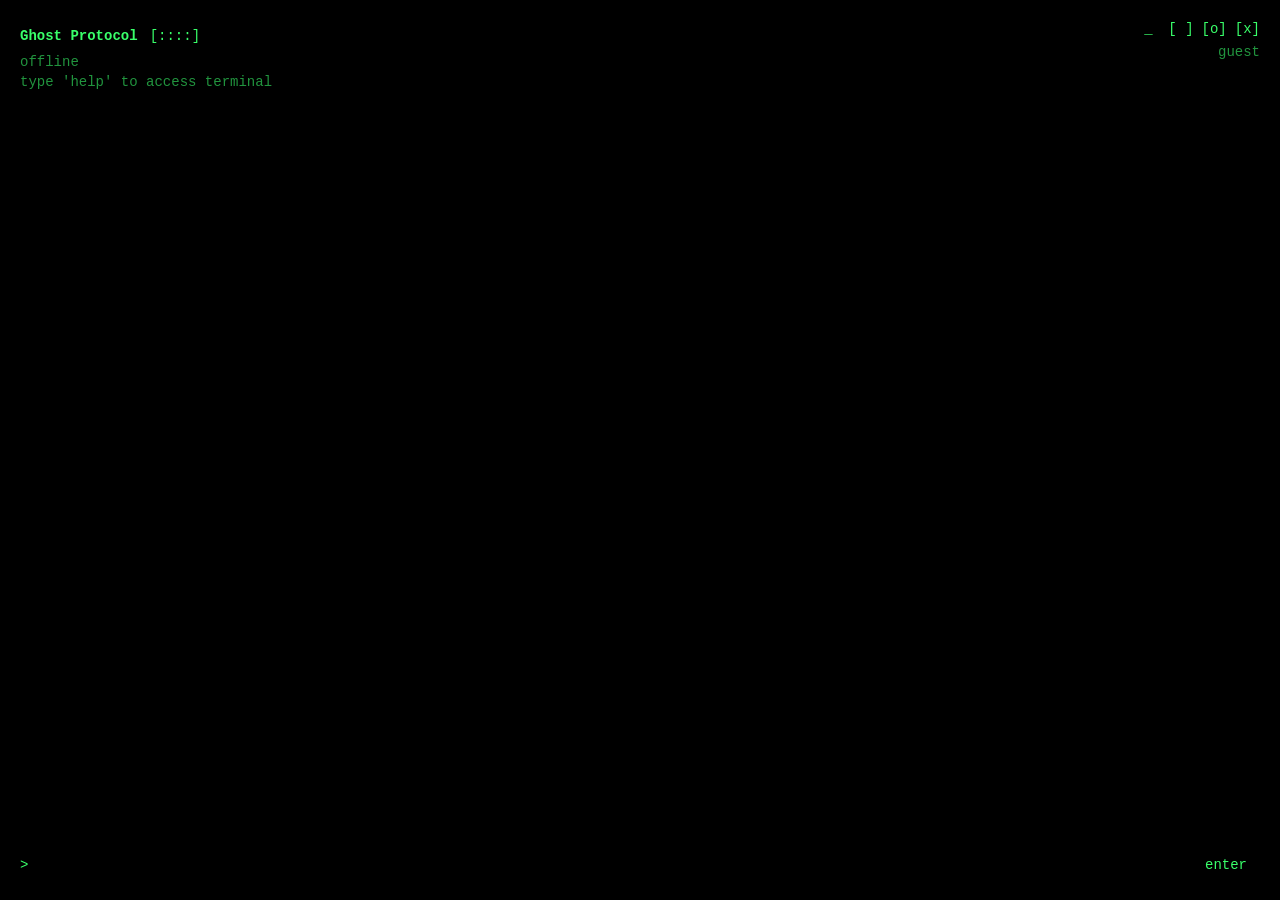
==== ghostprotocol/index.html @ d36bf0af "Redesign-GhostProtocol-full-keyboard" ====
<!doctype html>
<html lang="en">
<head>
  <meta charset="utf-8">
  <meta name="viewport" content="width=device-width,initial-scale=1">
  <title>GhostProtocol</title>
  <link rel="stylesheet" href="styles.css?v=predictive-inline1">
  <link rel="stylesheet" href="keyboard.css?v=keyboard-design1">
</head>
<body>
  <main class="terminal" aria-label="GhostProtocol terminal">
    <header class="terminal-header">
      <div>
        <div class="terminal-title">
          <strong id="appTitle">Ghost Protocol</strong>
          <button id="keyboardToggle" type="button" aria-label="Toggle keyboard" aria-controls="virtualKeyboard" aria-expanded="false" title="Toggle keyboard">[::::]</button>
        </div>
        <span id="connectionState">offline</span>
        <span id="terminalHint" class="terminal-hint">type 'help' to access terminal</span>
      </div>
      <div class="terminal-session">
        <div class="terminal-window-controls" aria-label="Terminal window controls">
          <button id="windowMinimize" type="button" aria-label="Command mode" title="Command mode">_</button>
          <button id="windowRestore" type="button" aria-label="Windowed">[ ]</button>
          <button id="windowFullscreen" type="button" aria-label="Full immersion">[o]</button>
          <button id="windowClose" type="button" aria-label="Close tab" title="Close tab (when permitted by the browser)">[x]</button>
        </div>
        <span id="sessionState">guest</span>
      </div>
    </header>
    <section id="virtualKeyboard" class="virtual-keyboard" aria-label="Virtual keyboard" hidden></section>
    <section class="terminal-screen" id="screen" aria-live="polite"></section>
    <form class="terminal-input" id="commandForm">
      <div id="predictiveBar" class="predictive-bar" aria-label="Predictive commands" hidden></div>
      <label for="commandInput">&gt;</label>
      <input id="commandInput" autocomplete="off" autocapitalize="none" spellcheck="false" autofocus>
      <button type="submit">enter</button>
    </form>
  </main>
  <input id="fileInput" type="file" hidden>
  <input id="cameraInput" type="file" accept="image/*" capture="environment" hidden>
  <script src="modules/core.js?v=lobby-board-flow1"></script>
  <script src="modules/keyboard.js?v=keyboard-design1"></script>
  <script src="modules/ui.js?v=keyboard-full1"></script>
  <script src="modules/control.js?v=structure1"></script>
  <script src="modules/auth.js?v=clear-lobby1"></script>
  <script src="modules/files.js?v=structure1"></script>
  <script src="modules/files/core.js?v=structure1"></script>
  <script src="modules/files/preview.js?v=thinking-gpu1"></script>
  <script src="modules/files/analysis.js?v=structure1"></script>
  <script src="modules/files/database.js?v=database-nav3"></script>
  <script src="modules/board.js?v=lobby-board-flow1"></script>
  <script src="modules/chat/options.js?v=status1"></script>
  <script src="modules/chat/voice-playback.js?v=voice-chunk-toggle1"></script>
  <script src="modules/chat.js?v=thinking-pulse1"></script>
  <script src="modules/lobby.js?v=lobby-board-flow1"></script>
  <script src="modules/profiles.js?v=structure1"></script>
  <script src="modules/profiles/core.js?v=structure1"></script>
  <script src="modules/profiles/connections.js?v=structure1"></script>
  <script src="modules/profiles/view.js?v=structure1"></script>
  <script src="modules/profiles/edit.js?v=structure1"></script>
  <script src="modules/mail.js?v=structure1"></script>
  <script src="modules/eva.js?v=thinking-gpu1"></script>
  <script src="modules/predictive.js?v=predictive-inline1"></script>
  <script src="modules/app.js?v=keyboard-full1"></script>
</body>
</html>
---- ghostprotocol/styles.css ----
:root {
  color-scheme: dark;
  --bg: #000;
  --green: #39ff6a;
  --green-dim: rgba(57, 255, 106, 0.58);
  --green-faint: rgba(57, 255, 106, 0.16);
}

* {
  box-sizing: border-box;
}

html,
body {
  width: 100%;
  height: 100%;
  margin: 0;
  overflow: hidden;
  background: var(--bg);
  color: var(--green);
  font: 14px/1.45 Consolas, "Courier New", monospace;
}

body {
  display: grid;
  place-items: stretch;
}

.terminal {
  display: grid;
  grid-template-rows: auto 1fr auto;
  height: 100dvh;
  min-height: 0;
  padding: 12px;
  background: #000;
}

.terminal-header,
.terminal-input {
  display: flex;
  align-items: center;
  flex-wrap: wrap;
  gap: 10px;
  padding: 8px;
  background: #000;
}

.terminal-header {
  flex-wrap: wrap;
  align-items: flex-start;
  z-index: 4;
  justify-content: space-between;
  background: #000;
}

.terminal-header strong,
.terminal-header span {
  display: block;
}

#sessionState {
  max-width: 48vw;
  overflow: hidden;
  text-align: right;
  text-overflow: ellipsis;
  white-space: nowrap;
}

.terminal-session {
  display: grid;
  justify-items: end;
  gap: 4px;
  min-width: 0;
}

.terminal-window-controls {
  display: flex;
  align-items: center;
  gap: 8px;
}

.terminal-window-controls button {
  min-width: 24px;
  min-height: 18px;
  padding: 0;
  border: 0;
  background: transparent;
  color: var(--green);
  font: inherit;
  line-height: 1;
  cursor: pointer;
}

.terminal-window-controls button:hover,
.terminal-window-controls button:focus {
  color: #b8ffc5;
  outline: 0;
  text-decoration: underline;
}

.terminal-window-controls button[aria-pressed="true"] {
  color: #000;
  background: var(--green);
}

body.terminal-command-mode #connectionState,
body.terminal-command-mode #terminalHint,
body.terminal-command-mode #sessionState,
body.terminal-command-mode .lobby-navigation,
body.terminal-command-mode .session-shortcuts {
  display: none !important;
}

body.terminal-command-mode .terminal-header {
  align-items: center;
  padding-block: 4px;
}

body.terminal-command-mode .terminal-session {
  gap: 0;
}

.terminal-header span,
.muted {
  color: var(--green-dim);
}

.terminal-hint {
  color: #166b2b;
}

.terminal-screen {
  min-height: 0;
  overflow-y: auto;
  scrollbar-color: var(--green) #000;
  scrollbar-width: thin;
  padding: 14px 4px;
  white-space: pre-wrap;
  overflow-wrap: anywhere;
}

.terminal-window-controls button:disabled {
  opacity: 0.4;
  cursor: not-allowed;
}

.terminal-screen::-webkit-scrollbar {
  width: 18px;
}

.terminal-screen::-webkit-scrollbar-track {
  background: #000;
}

.terminal-screen::-webkit-scrollbar-thumb {
  min-height: 18px;
  border: 6px solid #000;
  background: var(--green);
}

.terminal-screen::-webkit-scrollbar-button:single-button {
  display: block;
  width: 18px;
  height: 18px;
  background: #000;
}

.terminal-screen::-webkit-scrollbar-button:single-button:vertical:decrement {
  background:
    linear-gradient(135deg, transparent 50%, var(--green) 50%) 6px 6px / 6px 6px no-repeat,
    linear-gradient(225deg, transparent 50%, var(--green) 50%) 6px 6px / 6px 6px no-repeat;
}

.terminal-screen::-webkit-scrollbar-button:single-button:vertical:increment {
  background:
    linear-gradient(45deg, transparent 50%, var(--green) 50%) 6px 6px / 6px 6px no-repeat,
    linear-gradient(315deg, transparent 50%, var(--green) 50%) 6px 6px / 6px 6px no-repeat;
}

.line {
  margin: 0 0 6px;
}

.line.hint {
  color: #166b2b;
}

.terminal-pulse {
  animation: terminalPulse 1.1s ease-in-out infinite;
}

.terminal-pulse-bright {
  color: #b8ffc5;
  animation: terminalPulseBright 0.85s ease-in-out infinite;
}

.terminal-pulse-bright .gpu-activity-indicator {
  color: #b8ffc5;
  opacity: 1;
}

.gpu-activity-indicator {
  display: inline-block;
  margin-left: 6px;
  color: var(--green-dim);
  font-size: 9px;
  line-height: 1;
  opacity: 0.88;
  white-space: nowrap;
}

@keyframes terminalPulse {
  0%,
  100% {
    opacity: 0.45;
    text-shadow: none;
  }

  50% {
    opacity: 1;
    text-shadow: 0 0 8px rgba(57, 255, 106, 0.65);
  }
}

@keyframes terminalPulseBright {
  0%,
  100% {
    opacity: 0.72;
    text-shadow: 0 0 8px rgba(57, 255, 106, 0.55);
  }

  50% {
    opacity: 1;
    text-shadow:
      0 0 18px rgba(57, 255, 106, 0.95),
      0 0 4px rgba(184, 255, 197, 0.9);
  }
}

.line.error {
  color: #8cff9f;
  text-decoration: underline;
}

.ai-reply {
  display: block;
  width: min(100%, 1180px);
  margin: 8px 0 10px;
  padding: 8px 10px;
  border: 1px solid rgba(57, 255, 106, 0.24);
  background: rgba(0, 18, 4, 0.5);
  color: var(--green);
  font: inherit;
  text-align: left;
  white-space: pre-wrap;
  overflow-wrap: anywhere;
  cursor: pointer;
}

.ai-reply:disabled {
  cursor: default;
}

.ai-reply:not(:disabled):hover,
.ai-reply:not(:disabled):focus {
  border-color: rgba(57, 255, 106, 0.52);
  outline: 0;
  background: rgba(0, 28, 7, 0.62);
}

.ai-reply.is-voice-playing {
  border-color: var(--green);
  box-shadow: inset 0 0 0 1px rgba(57, 255, 106, 0.18);
}

.ai-reply.is-voice-ready {
  border-color: rgba(57, 255, 106, 0.56);
  box-shadow: inset 0 0 0 1px rgba(57, 255, 106, 0.12);
}

.ai-reply-label {
  display: inline;
  margin-right: 6px;
  color: #8cff9f;
}

.ai-reply-body {
  display: inline;
}

.terminal-input label {
  flex: 0 0 auto;
  color: var(--green);
}

.predictive-bar {
  order: -1;
  display: flex;
  flex: 1 0 100%;
  gap: 6px;
  min-width: 0;
  overflow-x: auto;
  padding: 0 0 2px 18px;
  scrollbar-width: none;
}

.predictive-bar[hidden] {
  display: none;
}

.predictive-bar::-webkit-scrollbar {
  display: none;
}

.predictive-choice {
  flex: 0 0 auto;
  min-height: 22px;
  max-width: min(38vw, 180px);
  overflow: hidden;
  padding: 0;
  border: 0;
  background: transparent;
  color: var(--green-dim);
  font: inherit;
  font-size: 12px;
  text-align: left;
  text-decoration: underline;
  text-overflow: ellipsis;
  white-space: nowrap;
  cursor: pointer;
}

.predictive-choice:hover,
.predictive-choice:focus {
  color: #b8ffc5;
  outline: 0;
}

.predictive-inline-ghost {
  position: fixed;
  z-index: 20;
  pointer-events: none;
  overflow: hidden;
  color: rgba(57, 255, 106, 0.34);
  text-shadow: 0 0 5px rgba(57, 255, 106, 0.16);
  white-space: pre;
}

.terminal-input input {
  flex: 1 1 auto;
  min-width: 0;
  border: 0;
  outline: 0;
  background: transparent;
  color: var(--green);
  font: inherit;
}

.terminal-input button,
.terminal-button {
  min-height: 30px;
  border: 0;
  background: transparent;
  color: var(--green);
  font: inherit;
  cursor: pointer;
}

.terminal-input button {
  width: 68px;
}

.terminal-button {
  display: inline-block;
  margin: 3px 5px 3px 0;
  padding: 4px 8px;
}

.terminal-button:hover,
.terminal-button:focus {
  color: #b8ffc5;
  outline: 0;
  text-decoration: underline;
}

.file-row,
.board-row {
  margin: 8px 0;
  padding: 8px;
  border: 1px solid var(--green-faint);
  background: rgba(0, 24, 5, 0.22);
}

.database-panel {
  display: grid;
  gap: 8px;
  margin: 10px 0;
}

.database-section {
  border: 1px solid var(--green-faint);
  background: rgba(0, 24, 5, 0.18);
}

.database-section-toggle {
  display: block;
  width: 100%;
  min-height: 38px;
  padding: 8px;
  border: 0;
  background: transparent;
  color: var(--green);
  font: inherit;
  text-align: left;
  cursor: pointer;
}

.database-section-toggle::before {
  content: '> ';
}

.database-section-toggle:hover,
.database-section-toggle:focus {
  color: #b8ffc5;
  outline: 0;
  text-decoration: underline;
}

.database-section-body {
  padding: 0 8px 8px;
}

.image-mode-controls {
  display: flex;
  flex-wrap: wrap;
  gap: 6px;
  margin: 2px 0 8px;
}

.image-mode-content {
  min-width: 0;
}

.image-gallery-grid {
  display: grid;
  grid-template-columns: repeat(4, minmax(0, 1fr));
  grid-template-rows: repeat(5, minmax(0, 1fr));
  width: min(100%, 1442px);
  aspect-ratio: 1442 / 1920;
  gap: 5px;
  margin: 6px 0;
}

.image-gallery-slot {
  display: grid;
  place-items: center;
  min-width: 0;
  min-height: 0;
  padding: 0;
  border: 1px solid var(--green-faint);
  background: rgba(0, 24, 5, 0.16);
  color: var(--green);
  font: inherit;
  cursor: pointer;
}

.image-gallery-slot:not(button),
.image-gallery-slot.is-unavailable {
  cursor: default;
}

.image-gallery-slot:hover,
.image-gallery-slot:focus {
  border-color: var(--green);
  outline: 0;
}

.image-gallery-slot img {
  width: 100%;
  height: 100%;
  max-width: none;
  max-height: none;
  margin: 0;
  border: 0;
  object-fit: cover;
}

.image-gallery-preview {
  margin-top: 8px;
}

.image-loop-viewer {
  display: grid;
  gap: 8px;
  margin: 8px 0 0;
  padding: 8px;
  border: 1px solid var(--green-faint);
  background: #000;
}

.image-loop-controls {
  display: flex;
  align-items: center;
  gap: 8px;
}

.image-loop-counter {
  flex: 1 1 auto;
  min-width: 0;
  color: var(--green-dim);
  overflow: hidden;
  text-overflow: ellipsis;
  white-space: nowrap;
}

.image-loop-strip {
  display: flex;
  gap: 8px;
  min-width: 0;
  overflow-x: auto;
  overflow-y: hidden;
  padding: 4px 0 8px;
  scrollbar-color: var(--green) #000;
  scrollbar-width: thin;
}

.image-loop-thumb {
  flex: 0 0 112px;
  width: 112px;
  height: 84px;
  padding: 0;
  border: 1px solid var(--green-faint);
  background: rgba(0, 24, 5, 0.16);
  cursor: pointer;
}

.image-loop-thumb:hover,
.image-loop-thumb:focus,
.image-loop-thumb.is-active {
  border-color: var(--green);
  outline: 0;
}

.image-loop-thumb.is-active {
  box-shadow: 0 0 10px rgba(57, 255, 106, 0.35);
}

.image-loop-thumb-image {
  width: 100%;
  height: 100%;
  border: 0;
  object-fit: cover;
}

.image-loop-large {
  display: grid;
  place-items: center;
  min-height: 260px;
  max-height: min(70dvh, 720px);
  overflow: auto;
  border: 1px solid var(--green-faint);
  background: #000;
  scrollbar-color: var(--green) #000;
  scrollbar-width: thin;
}

.image-loop-large-image {
  display: block;
  max-width: 100%;
  max-height: min(68dvh, 700px);
  border: 0;
  object-fit: contain;
}

.document-preview {
  max-height: 320px;
  overflow: auto;
  margin: 8px 0 0;
  padding: 8px;
  border: 1px solid var(--green-faint);
  color: var(--green);
  background: #000;
  font: inherit;
  white-space: pre-wrap;
}

.board-panel {
  margin: 10px 0;
  padding: 8px;
  border: 1px solid var(--green-faint);
}

.board-panel-header {
  display: flex;
  flex-wrap: wrap;
  align-items: center;
  gap: 6px;
  margin-bottom: 8px;
}

.board-row {
  display: block;
  width: 100%;
  color: var(--green);
  font: inherit;
  text-align: left;
  cursor: pointer;
}

.board-row:hover,
.board-row:focus {
  color: #b8ffc5;
  border-color: var(--green);
  outline: 0;
}

.board-thread-detail {
  margin: 0 0 10px 12px;
  padding: 8px 0 8px 10px;
  border-left: 1px solid var(--green-faint);
}

.board-thread-root,
.board-reply {
  margin: 6px 0;
}

.board-reply {
  padding-left: 10px;
  border-left: 1px solid var(--green-faint);
}

.board-delete-item {
  color: #8cff9f;
  text-decoration: underline;
}

.file-row img,
.board-row img,
.board-thread-root img,
.board-reply img {
  display: block;
  max-width: min(260px, 100%);
  max-height: 180px;
  object-fit: contain;
  margin-top: 8px;
  border: 1px solid var(--green-faint);
}

.file-preview img {
  max-width: min(520px, 100%);
  max-height: 420px;
}

@media (max-width: 560px) {
  body {
    font-size: 13px;
  }

  .gpu-activity-indicator {
    margin-left: 4px;
    font-size: 8px;
  }

  .terminal {
    padding: 8px;
  }

  .terminal-input button {
    width: 54px;
  }
}


.chat-header-links {
  display: inline-flex;
  flex-wrap: wrap;
  gap: 12px;
  margin-left: 12px;
}

.chat-header-links button,
.chat-image-link {
  border: 0;
  background: transparent;
  color: var(--green);
  font: inherit;
  text-decoration: underline;
  cursor: pointer;
}

.chat-header-links button:hover,
.chat-header-links button:focus,
.chat-image-link:hover,
.chat-image-link:focus {
  color: #b8ffc5;
  outline: 0;
}

.profile-panel { border: 1px solid var(--green-faint); padding: 12px; margin: 12px 0; overflow-wrap: anywhere; }
.profile-header, .profile-actions { display: flex; flex-wrap: wrap; align-items: center; gap: 12px; }
.profile-header strong { flex: 1; }
.profile-info { display: flex; flex-wrap: wrap; gap: 16px; margin: 12px 0; }
.profile-info > div { flex: 1; min-width: 180px; }
.profile-avatar { width: 96px; height: 96px; object-fit: cover; }
.mail-panel { border-top: 1px solid var(--green-faint); padding: 12px 0; margin: 12px 0; overflow-wrap: anywhere; }
.mail-panel button, .mail-alert { border: 0; background: transparent; color: var(--green); font: inherit; text-decoration: underline; cursor: pointer; padding: 5px; }
.mail-alert { font-weight: bold; }
.mail-entry { border-top: 1px solid var(--green-faint); padding: 8px 0; }
.mail-entry > button { text-align: left; max-width: 100%; overflow-wrap: anywhere; }
.mail-entry p { white-space: pre-wrap; }
.mail-panel button:disabled { opacity: 0.5; cursor: wait; }
.profile-connections { border-top: 1px solid var(--green-faint); margin-top: 16px; padding-top: 8px; }
.connection-list { display: grid; grid-template-columns: repeat(auto-fill, minmax(100px, 1fr)); gap: 12px; margin: 12px 0; }
.profile-panel .connection-link { display: flex; flex-direction: column; align-items: flex-start; gap: 6px; min-width: 0; text-align: left; overflow-wrap: anywhere; }
.connection-avatar { display: block; width: 56px; height: 56px; flex: 0 0 56px; background: #000; }
.connection-avatar img { display: block; width: 100%; height: 100%; object-fit: cover; }
.connections-visibility { display: flex; align-items: center; gap: 8px; }
.connection-command { display: flex; flex-wrap: wrap; gap: 10px; margin: 12px 0; }
.connection-command input { flex: 1 1 180px; min-width: 0; background: #000; color: var(--green); border: 1px solid var(--green-faint); font: inherit; padding: 8px; }
.profile-form { display: grid; gap: 12px; margin: 12px 0; max-width: 640px; }
.profile-form label { display: grid; gap: 6px; }
.profile-form input:not([type="file"]), .profile-form textarea, .profile-form select {
  box-sizing: border-box; width: 100%; min-width: 0; background: #000; color: var(--green);
  border: 1px solid var(--green-faint); padding: 8px; font: inherit;
}

.profile-form textarea { resize: vertical; }
.personal-board-actions { gap: 6px 12px; }
.personal-board-actions .profile-publish { margin-left: auto; }
.profile-panel button, .profile-session-link { border: 0; background: transparent; color: var(--green); font: inherit; cursor: pointer; text-decoration: underline; padding: 5px 0; }
.profile-panel button:disabled { opacity: 0.5; cursor: wait; }
.profile-post { border-top: 1px solid var(--green-faint); padding: 12px 0; }
.profile-post p, .profile-info p { white-space: pre-wrap; }

.lobby-panel {
  border: 1px solid var(--green-faint);
  padding: 12px;
  margin: 12px 0;
  min-width: 0;
}
.lobby-header, .lobby-tabs, .lobby-compose { display: flex; flex-wrap: wrap; gap: 12px; align-items: center; }
.lobby-header strong { flex: 1; }
.lobby-tabs { border-bottom: 1px solid var(--green-faint); margin: 12px 0; padding-bottom: 8px; }
.lobby-panel button { background: transparent; color: var(--green); border: 0; font: inherit; cursor: pointer; min-height: 36px; }
.lobby-tabs [aria-selected="true"] { text-decoration: underline; color: #b8ffc5; }
.lobby-body { min-height: 180px; overflow-wrap: anywhere; }
.lobby-chat-room {
  display: grid;
  gap: 8px;
  margin: 8px 0;
  padding: 10px;
  border: 1px solid var(--green-faint);
  background: #000;
}
.lobby-chat-title {
  color: #b8ffc5;
}
.lobby-messages { height: 260px; max-height: 45dvh; overflow-y: auto; scrollbar-color: var(--green) #000; }
.lobby-compose input { flex: 1; min-width: 0; background: #000; color: var(--green); border: 1px solid var(--green-faint); padding: 8px; font: inherit; }
.lobby-compose button:disabled { opacity: 0.5; }

.terminal-header > div:first-child { flex: 1 1 160px; min-width: 0; overflow-wrap: anywhere; }
.lobby-navigation {
  display: flex;
  flex-wrap: wrap;
  align-items: center;
  gap: 8px;
  padding: 6px 8px;
  border: 1px solid var(--green-faint);
}
.help-command-row {
  display: block;
  max-width: 860px;
}
.help-command-link {
  margin: 0;
  padding: 0;
  text-align: left;
}
.lobby-navigation { flex: 1 0 100%; min-width: 0; }
.session-shortcuts { display: flex; flex-wrap: wrap; gap: 4px 10px; align-items: center; }
.session-shortcuts button[aria-current="page"] { text-decoration: underline; text-underline-offset: 3px; }
.profile-post-image { display: block; max-width: 100%; max-height: 420px; object-fit: contain; margin: 8px 0; }
.profile-post a { color: var(--green); overflow-wrap: anywhere; }
.profile-connections > summary { cursor: pointer; padding: 12px 0; font-weight: bold; }
.profile-panel, .profile-connections { min-width: 0; max-width: 100%; }
.connection-list.connection-strip { display: flex; overflow-x: auto; flex-wrap: nowrap; scrollbar-color: var(--green) #000; padding-bottom: 8px; min-width: 0; max-width: 100%; }
.connection-strip .connection-link { flex: 0 0 100px; }
.public-board-scroll { max-height: 60dvh; overflow-y: auto; scrollbar-color: var(--green) #000; overscroll-behavior: contain; }
.profile-post-thread { border: 1px solid var(--green-faint); margin: 8px 0; }
.profile-post-summary { cursor: pointer; padding: 10px; overflow-wrap: anywhere; }
.profile-post-summary time { margin-right: 12px; }
.profile-post-thumb { display: inline-block; width: 56px; height: 40px; object-fit: cover; vertical-align: middle; }
.profile-post-expanded { max-height: 45dvh; overflow-y: auto; scrollbar-color: var(--green) #000; padding: 10px; overscroll-behavior: contain; }
.board-header-links { margin: 0; color: var(--green); flex-wrap: wrap; }
.board-header-links button { color: var(--green); background: transparent; font: inherit; border: 0; padding: 4px 8px; min-height: 32px; cursor: pointer; }
.board-header-links button:hover, .board-header-links button:focus-visible { text-decoration: underline; }
.terminal-header #connectionState, .terminal-header .chat-session-status, .terminal-header .database-session-status { display: inline; }
.voice-option-switches { display: flex; flex-wrap: wrap; gap: 12px 24px; border: 1px solid var(--green-faint); padding: 8px 12px; margin: 4px 0 12px; }
.voice-option-switches label { display: flex; gap: 8px; align-items: center; min-height: 32px; cursor: pointer; }
.voice-option-switches input { accent-color: var(--green); width: 16px; height: 16px; margin: 0; }
.voice-preset-picker { align-items: center; }
.voice-preset-picker select {
  min-width: min(260px, 75vw);
  background: #000;
  color: var(--green);
  border: 1px solid var(--green-faint);
  padding: 6px 8px;
  font: inherit;
}
.voice-preset-picker .hint { opacity: 0.8; }
.session-shortcuts .terminal-button { margin: 0; padding: 4px 0; min-height: 32px; }
.lobby-navigation .lobby-tabs { margin: 0; padding: 0; border: 0; flex: 1 1 auto; gap: 8px; }
.lobby-navigation button { background: transparent; color: var(--green); border: 0; font: inherit; cursor: pointer; min-height: 32px; }
.lobby-navigation .board-panel-header { margin: 0; }
.lobby-panel { border: 0; padding: 0; }
.lobby-body > .board-panel { border: 0; padding: 0; }
.board-post { border: 1px solid var(--green-faint); margin: 8px 0; overflow-wrap: anywhere; }
.board-post .board-row { display: flex; align-items: center; gap: 10px; padding: 10px; background: #000; border: 0; }
.board-row > span { flex: 1; min-width: 0; }
.board-post .board-row img { order: -1; flex: 0 0 48px; width: 48px; height: 40px; max-width: 48px; margin: 0; object-fit: cover; }
.board-post .board-row:focus-visible { outline: 1px solid var(--green); outline-offset: -2px; }
.board-thread-root, .board-reply { white-space: pre-wrap; overflow-wrap: anywhere; }
.board-thread-root img, .board-reply img { max-width: 100%; max-height: 65dvh; }

.chat-image-list {
  display: grid;
  gap: 6px;
  margin: 10px 0;
  padding: 8px;
  border: 1px solid var(--green-faint);
  background: rgba(0, 24, 5, 0.18);
}

.chat-image-link {
  display: block;
  width: 100%;
  padding: 3px 0;
  text-align: left;
}

.chat-image-container {
  display: grid;
  gap: 8px;
  margin: 10px 0;
  padding: 8px;
  border: 1px solid var(--green);
  background: #000;
}

.chat-image-header {
  display: flex;
  flex-wrap: wrap;
  align-items: center;
  gap: 6px;
}

.chat-image-header span {
  flex: 1 1 180px;
  min-width: 0;
  overflow: hidden;
  text-overflow: ellipsis;
  white-space: nowrap;
}

.chat-image-stage {
  max-height: min(64dvh, 620px);
  overflow: auto;
  border: 1px solid var(--green-faint);
  scrollbar-color: var(--green) #000;
  scrollbar-width: thin;
}

.chat-image-layout {
  display: grid;
  grid-template-columns: minmax(0, 1fr) minmax(0, 1fr);
  gap: 12px;
  min-width: 0;
}

.chat-image-layout .chat-image-stage {
  min-width: 0;
  height: 360px;
  max-height: 48dvh;
}

.chat-image-layout .chat-image-large {
  height: 100%;
  object-fit: contain;
}

.chat-image-conversation {
  display: grid;
  grid-template-rows: minmax(0, 1fr) 24px auto;
  min-width: 0;
  height: 360px;
  max-height: 48dvh;
}

.chat-image-messages {
  overflow-y: auto;
  overflow-wrap: anywhere;
  min-height: 0;
  scrollbar-color: var(--green) #000;
}

.chat-image-messages .ai-reply { max-width: 100%; }
.chat-image-status { font-size: 12px; }
.chat-image-compose { display: flex; gap: 8px; align-items: end; min-width: 0; }
.chat-image-compose textarea {
  flex: 1;
  min-width: 0;
  resize: none;
  background: #000;
  color: var(--green);
  font: inherit;
  border: 1px solid var(--green-faint);
  padding: 8px;
}
.chat-image-compose button {
  background: #000;
  color: var(--green);
  font: inherit;
  border: 0;
  min-height: 44px;
  cursor: pointer;
}
.chat-image-compose button:disabled { opacity: 0.5; cursor: wait; }

@media (max-width: 600px) {
  .chat-image-layout { grid-template-columns: minmax(0, 1fr); }
  .chat-image-layout .chat-image-stage { height: 220px; max-height: 30dvh; }
  .chat-image-conversation { height: 280px; max-height: none; }
}

.chat-image-large {
  display: block;
  width: 100%;
  height: auto;
  max-width: none;
  max-height: none;
  border: 0;
  object-fit: contain;
}

.chat-image-strip {
  display: flex;
  gap: 8px;
  min-width: 0;
  overflow-x: auto;
  overflow-y: hidden;
  padding: 4px 0 8px;
  scrollbar-color: var(--green) #000;
  scrollbar-width: thin;
}

.chat-image-strip-item {
  flex: 0 0 auto;
  max-width: 220px;
  border: 1px solid var(--green-faint);
  background: rgba(0, 24, 5, 0.24);
  color: var(--green);
  font: inherit;
  overflow: hidden;
  padding: 6px 8px;
  text-overflow: ellipsis;
  white-space: nowrap;
  cursor: pointer;
}

.chat-image-strip-item:hover,
.chat-image-strip-item:focus {
  border-color: var(--green);
  color: #b8ffc5;
  outline: 0;
}


@media (max-width: 820px), (pointer: coarse) {
  input:not([type="range"]):not([type="checkbox"]):not([type="radio"]):not([type="file"]),
  textarea,
  select {
    font-size: 16px !important;
  }
}


.voice-chunk-tray {
  display: grid;
  gap: 6px;
  margin: 4px 0 10px 28px;
  padding: 6px;
  border-left: 1px solid var(--green-faint);
}

.voice-chunk-controls {
  display: flex;
  flex-wrap: wrap;
  align-items: center;
  gap: 8px;
}

.voice-chunk-controls.is-rendering {
  animation: terminalPulseBright 0.85s ease-in-out infinite;
}

.voice-chunk-controls.is-rendering .gpu-activity-indicator,
.voice-chunk-controls.is-rendering .voice-chunk-status {
  color: #b8ffc5;
  opacity: 1;
}

.voice-chunk-status {
  color: var(--green-dim);
}

.voice-processing-toggle[aria-expanded="true"] {
  color: #b8ffc5;
  text-decoration: underline;
}

.voice-chunk-list[hidden] {
  display: none;
}

.voice-chunk {
  display: inline-block;
  margin: 2px 4px 2px 0;
  padding: 5px 8px;
  border: 1px solid var(--green-faint);
  background: rgba(0, 24, 5, 0.22);
  color: var(--green);
  font: inherit;
  text-align: left;
  cursor: wait;
}

.voice-chunk.queued,
.voice-chunk.rendering {
  animation: voice-chunk-pulse 1.1s ease-in-out infinite;
}

.voice-chunk.ready {
  border-color: var(--green);
  background: rgba(57, 255, 106, 0.18);
  box-shadow: 0 0 12px rgba(57, 255, 106, 0.55);
  color: #b8ffc5;
  cursor: pointer;
}

.voice-chunk.failed,
.voice-chunk.canceled {
  opacity: 0.65;
  cursor: not-allowed;
}

.voice-chunk.canceled {
  border-color: rgba(57, 255, 106, 0.22);
  background: rgba(0, 16, 4, 0.22);
  color: var(--green-dim);
}

.voice-chunk:disabled {
  opacity: 0.75;
}

@keyframes voice-chunk-pulse {
  0%, 100% { box-shadow: 0 0 0 rgba(57, 255, 106, 0); border-color: var(--green-faint); }
  50% { box-shadow: 0 0 10px rgba(57, 255, 106, 0.45); border-color: var(--green); }
}
---- ghostprotocol/keyboard.css ----
.terminal-title {
  display: flex;
  align-items: center;
  flex-wrap: wrap;
  gap: 4px 8px;
}

#keyboardToggle {
  flex: 0 0 auto;
  min-height: 32px;
  padding: 0 4px;
  border: 0;
  background: #000;
  color: var(--green);
  font: inherit;
  cursor: pointer;
  touch-action: manipulation;
}

#keyboardToggle[aria-expanded="true"] {
  color: #b8ffc5;
  box-shadow: inset 0 -1px var(--green);
}

.terminal.keyboard-open {
  grid-template-rows: auto auto minmax(0, 1fr) auto;
}

.terminal.keyboard-docked {
  grid-template-rows: auto minmax(0, 1fr) auto auto;
}

.terminal.keyboard-docked .terminal-header {
  grid-row: 1;
}

.terminal.keyboard-docked .terminal-screen {
  grid-row: 2;
}

.terminal.keyboard-docked .terminal-input {
  grid-row: 3;
}

.terminal.keyboard-docked .virtual-keyboard {
  grid-row: 4;
}

.terminal.keyboard-wide .virtual-keyboard {
  width: min(100%, 1024px);
}

.terminal.keyboard-full .virtual-keyboard {
  width: min(100%, 1600px);
  padding-block: 10px;
  overflow-x: auto;
  scrollbar-color: var(--green) #000;
}

.virtual-keyboard {
  display: grid;
  gap: 5px;
  width: min(100%, 620px);
  min-width: 0;
  justify-self: center;
  padding: 8px 0;
  border-block: 1px solid var(--green-faint);
  background: #000;
  user-select: none;
  -webkit-user-select: none;
}

.virtual-keyboard[hidden] {
  display: none;
}

.keyboard-row {
  display: flex;
  justify-content: center;
  gap: 4px;
  min-width: 0;
  height: 44px;
}

.keyboard-row:nth-child(2) {
  padding-inline: 4%;
}

.keyboard-key {
  flex: var(--key-width, 1) 1 0;
  min-width: 0;
  height: 100%;
  padding: 0;
  border: 1px solid var(--green-faint);
  border-radius: 2px;
  background: #000;
  color: var(--green);
  font: 16px/1 Consolas, "Courier New", monospace;
  cursor: pointer;
  touch-action: manipulation;
  -webkit-touch-callout: none;
}

.keyboard-key[data-action] {
  font-size: 13px;
}

.keyboard-key[data-action="enter"] {
  border-color: var(--green-dim);
}

.keyboard-key:active,
.keyboard-key[aria-pressed="true"] {
  color: #000;
  background: var(--green);
}

#keyboardToggle:focus-visible,
.keyboard-key:focus-visible {
  outline: 1px solid var(--green);
  outline-offset: 2px;
}

.keyboard-target {
  box-shadow: inset 0 -1px var(--green-dim);
  caret-color: var(--green);
}

.keyboard-full-layout {
  display: grid;
  gap: 14px;
  min-width: 1180px;
  width: 100%;
}

.keyboard-function-row {
  display: grid;
  grid-template-columns:
    minmax(64px, 1fr) minmax(50px, 1.05fr)
    repeat(4, minmax(64px, 1fr)) minmax(18px, 0.38fr)
    repeat(4, minmax(64px, 1fr)) minmax(18px, 0.38fr)
    repeat(4, minmax(64px, 1fr)) minmax(18px, 0.38fr)
    repeat(3, minmax(64px, 1fr));
  gap: 8px;
  min-height: 58px;
}

.keyboard-full-body {
  display: grid;
  grid-template-columns: minmax(0, 6.2fr) minmax(190px, 1.35fr) minmax(250px, 1.9fr);
  gap: 14px;
  align-items: stretch;
}

.keyboard-full-main {
  display: grid;
  grid-template-columns: repeat(15, minmax(0, 1fr));
  grid-template-rows: repeat(5, 58px);
  gap: 8px;
}

.keyboard-full-middle {
  display: grid;
  grid-template-rows: repeat(2, 58px) 1fr repeat(2, 58px);
  gap: 8px;
}

.keyboard-nav-grid {
  display: grid;
  grid-template-columns: repeat(3, minmax(0, 1fr));
  grid-template-rows: repeat(2, 58px);
  gap: 8px;
}

.keyboard-arrow-grid {
  display: grid;
  grid-row: 4 / span 2;
  grid-template-columns: repeat(3, minmax(0, 1fr));
  grid-template-rows: repeat(2, 58px);
  gap: 8px;
}

.keyboard-numpad {
  display: grid;
  grid-template-columns: repeat(4, minmax(0, 1fr));
  grid-template-rows: repeat(5, 58px);
  gap: 8px;
}

.keyboard-full-spacer {
  min-width: 0;
}

.keyboard-full-spacer.is-wide {
  min-width: 34px;
}

.keyboard-full-layout .keyboard-key {
  position: relative;
  display: grid;
  place-items: center;
  min-width: 0;
  min-height: 0;
  height: 100%;
  padding: 4px 6px;
  border: 2px solid var(--green);
  border-radius: 7px;
  background:
    linear-gradient(rgba(57, 255, 106, 0.06), rgba(57, 255, 106, 0.02)),
    repeating-linear-gradient(180deg, rgba(57, 255, 106, 0.04), rgba(57, 255, 106, 0.04) 1px, transparent 1px, transparent 4px),
    #010904;
  box-shadow:
    0 0 12px rgba(57, 255, 106, 0.34),
    inset 0 0 14px rgba(57, 255, 106, 0.16),
    inset 0 0 0 1px rgba(184, 255, 197, 0.2);
  clip-path: polygon(8px 0, calc(100% - 8px) 0, 100% 8px, 100% calc(100% - 8px), calc(100% - 8px) 100%, 8px 100%, 0 calc(100% - 8px), 0 8px);
  color: var(--green);
  font-size: clamp(10px, 0.95vw, 18px);
  font-weight: 700;
  line-height: 1.12;
  text-align: center;
  text-shadow:
    0 0 7px rgba(57, 255, 106, 0.75),
    0 0 16px rgba(57, 255, 106, 0.45);
  white-space: pre-line;
}

.keyboard-full-layout .keyboard-key[data-action] {
  font-size: clamp(10px, 0.83vw, 15px);
}

.keyboard-full-layout .keyboard-key.is-space {
  letter-spacing: 0;
}

.keyboard-full-layout .keyboard-key.is-tall {
  align-content: center;
}

.keyboard-full-layout .keyboard-key:active,
.keyboard-full-layout .keyboard-key[aria-pressed="true"] {
  color: #000;
  background: var(--green);
  text-shadow: none;
  box-shadow:
    0 0 18px rgba(57, 255, 106, 0.65),
    inset 0 0 0 1px rgba(0, 0, 0, 0.5);
}

@media (max-width: 560px) {
  .terminal-header {
    display: grid;
    grid-template-columns: minmax(0, 1fr) auto;
    gap: 6px;
    padding-inline: 4px;
  }

  .terminal.keyboard-docked .virtual-keyboard {
    width: 100%;
  }

  .terminal.keyboard-wide .virtual-keyboard {
    width: 100%;
  }

  .terminal.keyboard-full .virtual-keyboard {
    width: 100%;
  }

  .keyboard-full-layout {
    min-width: 1060px;
  }

  .keyboard-full-body {
    grid-template-columns: minmax(650px, 6.2fr) minmax(160px, 1.35fr) minmax(220px, 1.9fr);
  }

  .keyboard-function-row,
  .keyboard-full-main,
  .keyboard-nav-grid,
  .keyboard-arrow-grid,
  .keyboard-numpad {
    gap: 5px;
  }

  .keyboard-full-main,
  .keyboard-nav-grid,
  .keyboard-arrow-grid,
  .keyboard-numpad {
    grid-template-rows: repeat(5, 42px);
  }

  .keyboard-nav-grid,
  .keyboard-arrow-grid {
    grid-template-rows: repeat(2, 42px);
  }

  .keyboard-full-middle {
    grid-template-rows: repeat(2, 42px) 1fr repeat(2, 42px);
  }

  .terminal-session,
  #sessionState {
    max-width: 108px;
  }

  .terminal-window-controls {
    gap: 4px;
  }

  .terminal-window-controls button {
    min-width: 24px;
    white-space: nowrap;
  }

  .lobby-navigation {
    grid-column: 1 / -1;
  }

  .terminal-title {
    gap: 4px;
  }
}

@media (max-height: 500px) {
  .keyboard-row {
    height: 32px;
  }

  .virtual-keyboard {
    gap: 3px;
    padding-block: 4px;
  }
}
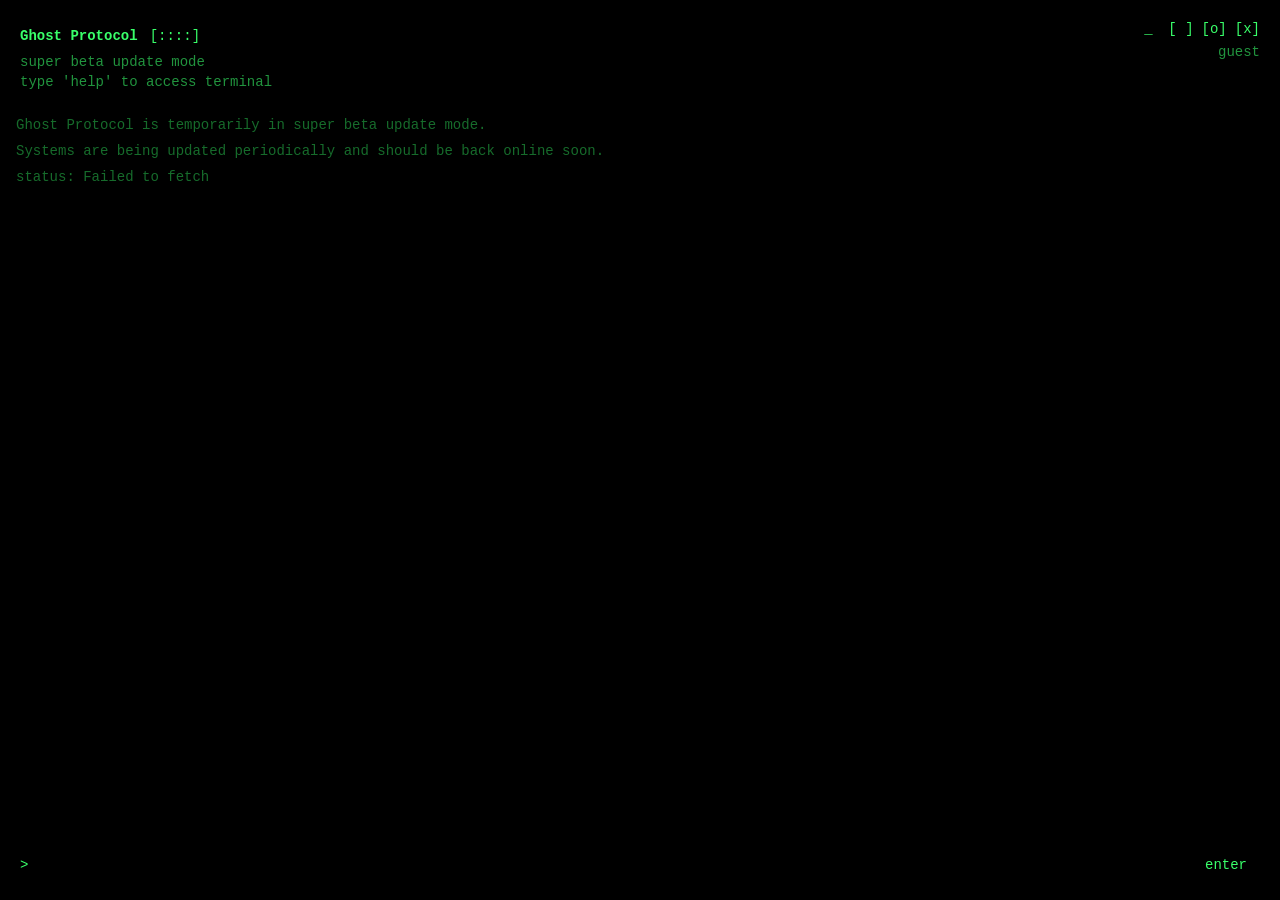
==== commit 1e521574: "Update GhostProtocol offline beta message" ====
--- a/ghostprotocol/index.html
+++ b/ghostprotocol/index.html
@@ -4,8 +4,8 @@
   <meta charset="utf-8">
   <meta name="viewport" content="width=device-width,initial-scale=1">
   <title>GhostProtocol</title>
-  <link rel="stylesheet" href="styles.css?v=predictive-inline1">
-  <link rel="stylesheet" href="keyboard.css?v=keyboard-design1">
+  <link rel="stylesheet" href="styles.css?v=upload-scan-ui1">
+  <link rel="stylesheet" href="keyboard.css?v=keyboard-design2">
 </head>
 <body>
   <main class="terminal" aria-label="GhostProtocol terminal">
@@ -15,8 +15,8 @@
           <strong id="appTitle">Ghost Protocol</strong>
           <button id="keyboardToggle" type="button" aria-label="Toggle keyboard" aria-controls="virtualKeyboard" aria-expanded="false" title="Toggle keyboard">[::::]</button>
         </div>
-        <span id="connectionState">offline</span>
-        <span id="terminalHint" class="terminal-hint">type 'help' to access terminal</span>
+        <span id="connectionState">super beta update mode</span>
+        <span id="terminalHint" class="terminal-hint">terminal portal commands</span>
       </div>
       <div class="terminal-session">
         <div class="terminal-window-controls" aria-label="Terminal window controls">
@@ -39,33 +39,31 @@
   </main>
   <input id="fileInput" type="file" hidden>
   <input id="cameraInput" type="file" accept="image/*" capture="environment" hidden>
-  <script src="modules/core.js?v=lobby-board-flow1"></script>
-  <script src="modules/keyboard.js?v=keyboard-design1"></script>
+  <script src="modules/core.js?v=vast-session1"></script>
+  <script src="modules/keyboard.js?v=keyboard-design2"></script>
   <script src="modules/ui.js?v=keyboard-full1"></script>
-  <script src="modules/control.js?v=structure1"></script>
+  <script src="modules/control.js?v=vast-session1"></script>
   <script src="modules/auth.js?v=clear-lobby1"></script>
   <script src="modules/files.js?v=structure1"></script>
-  <script src="modules/files/core.js?v=structure1"></script>
+  <script src="modules/files/core.js?v=upload-scan-ui1"></script>
   <script src="modules/files/preview.js?v=thinking-gpu1"></script>
   <script src="modules/files/analysis.js?v=structure1"></script>
-  <script src="modules/files/database.js?v=database-nav3"></script>
+  <script src="modules/files/database.js?v=upload-scan-ui1"></script>
   <script src="modules/board.js?v=lobby-board-flow1"></script>
-  <script src="modules/chat/options.js?v=status1"></script>
-  <script src="modules/chat/voice-playback.js?v=voice-chunk-toggle1"></script>
-  <script src="modules/chat.js?v=thinking-pulse1"></script>
+  <script src="modules/chat/options.js?v=aitool-personas1"></script>
+  <script src="modules/chat/voice-playback.js?v=vast-session1"></script>
+  <script src="modules/chat.js?v=aitool-personas1"></script>
   <script src="modules/lobby.js?v=lobby-board-flow1"></script>
   <script src="modules/profiles.js?v=structure1"></script>
   <script src="modules/profiles/core.js?v=structure1"></script>
   <script src="modules/profiles/connections.js?v=structure1"></script>
-  <script src="modules/profiles/view.js?v=structure1"></script>
-  <script src="modules/profiles/edit.js?v=structure1"></script>
+  <script src="modules/profiles/view.js?v=upload-scan-ui1"></script>
+  <script src="modules/profiles/edit.js?v=upload-scan-ui1"></script>
   <script src="modules/mail.js?v=structure1"></script>
-  <script src="modules/eva.js?v=thinking-gpu1"></script>
+  <script src="modules/eva.js?v=character-voice-2"></script>
   <script src="modules/predictive.js?v=predictive-inline1"></script>
-  <script src="modules/app.js?v=keyboard-full1"></script>
+  <script src="modules/app.js?v=vast-session1"></script>
 </body>
 </html>
 
 
-
-
--- a/ghostprotocol/keyboard.css
+++ b/ghostprotocol/keyboard.css
@@ -48,6 +48,34 @@
 
 .terminal.keyboard-wide .virtual-keyboard {
   width: min(100%, 1024px);
+}
+
+.terminal.keyboard-wide .keyboard-key {
+  border: 2px solid var(--green);
+  border-radius: 7px;
+  background:
+    linear-gradient(rgba(57, 255, 106, 0.06), rgba(57, 255, 106, 0.02)),
+    repeating-linear-gradient(180deg, rgba(57, 255, 106, 0.04), rgba(57, 255, 106, 0.04) 1px, transparent 1px, transparent 4px),
+    #010904;
+  box-shadow:
+    0 0 10px rgba(57, 255, 106, 0.3),
+    inset 0 0 12px rgba(57, 255, 106, 0.14),
+    inset 0 0 0 1px rgba(184, 255, 197, 0.18);
+  clip-path: polygon(7px 0, calc(100% - 7px) 0, 100% 7px, 100% calc(100% - 7px), calc(100% - 7px) 100%, 7px 100%, 0 calc(100% - 7px), 0 7px);
+  font-weight: 700;
+  text-shadow:
+    0 0 7px rgba(57, 255, 106, 0.72),
+    0 0 14px rgba(57, 255, 106, 0.4);
+}
+
+.terminal.keyboard-wide .keyboard-key:active,
+.terminal.keyboard-wide .keyboard-key[aria-pressed="true"] {
+  color: #000;
+  background: var(--green);
+  text-shadow: none;
+  box-shadow:
+    0 0 16px rgba(57, 255, 106, 0.62),
+    inset 0 0 0 1px rgba(0, 0, 0, 0.5);
 }
 
 .terminal.keyboard-full .virtual-keyboard {
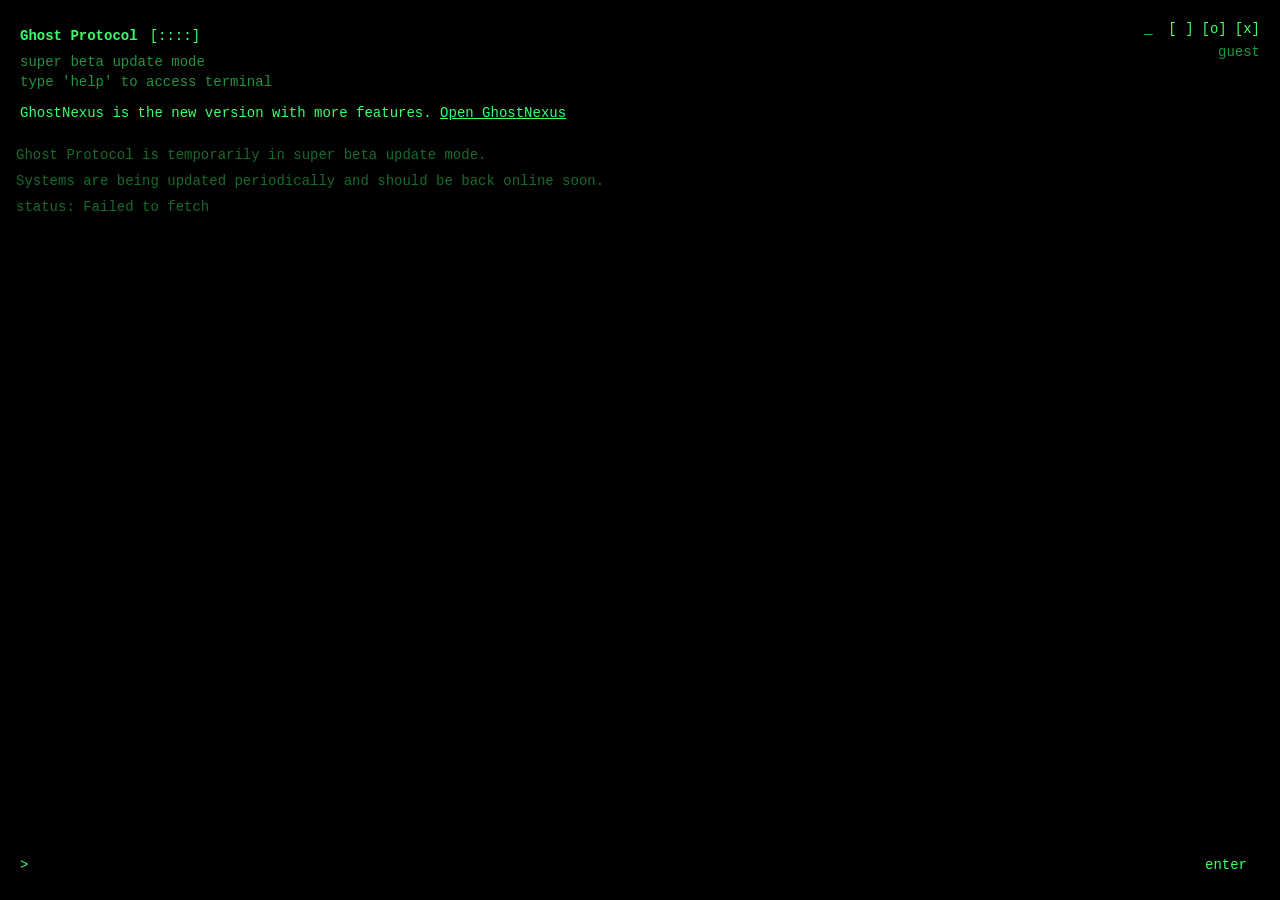
==== commit 577a86ef: "Link GhostProtocol visitors to GhostNexus" ====
--- a/ghostprotocol/index.html
+++ b/ghostprotocol/index.html
@@ -26,6 +26,10 @@
           <button id="windowClose" type="button" aria-label="Close tab" title="Close tab (when permitted by the browser)">[x]</button>
         </div>
         <span id="sessionState">guest</span>
+      </div>
+      <div class="upgrade-notice" style="flex: 0 0 100%; min-width: 0; overflow-wrap: anywhere;">
+        GhostNexus is the new version with more features.
+        <a href="https://ghostnexus.netlify.app" style="color: var(--green);">Open GhostNexus</a>
       </div>
     </header>
     <section id="virtualKeyboard" class="virtual-keyboard" aria-label="Virtual keyboard" hidden></section>
--- a/ghostprotocol/styles.css
+++ b/ghostprotocol/styles.css
@@ -389,6 +389,24 @@
   padding: 8px;
   border: 1px solid var(--green-faint);
   background: rgba(0, 24, 5, 0.22);
+}
+
+.file-row.is-quarantined {
+  border-color: rgba(255, 76, 76, 0.55);
+  background: rgba(45, 0, 0, 0.28);
+}
+
+.file-scan-status {
+  display: inline-block;
+  color: var(--green-dim);
+}
+
+.file-scan-review {
+  color: #b8ffc5;
+}
+
+.file-scan-blocked {
+  color: #ff8585;
 }
 
 .database-panel {
@@ -742,6 +760,7 @@
 .lobby-header, .lobby-tabs, .lobby-compose { display: flex; flex-wrap: wrap; gap: 12px; align-items: center; }
 .lobby-header strong { flex: 1; }
 .lobby-tabs { border-bottom: 1px solid var(--green-faint); margin: 12px 0; padding-bottom: 8px; }
+.lobby-tabs[hidden] { display: none; }
 .lobby-panel button { background: transparent; color: var(--green); border: 0; font: inherit; cursor: pointer; min-height: 36px; }
 .lobby-tabs [aria-selected="true"] { text-decoration: underline; color: #b8ffc5; }
 .lobby-body { min-height: 180px; overflow-wrap: anywhere; }
@@ -793,9 +812,74 @@
 .profile-post-summary time { margin-right: 12px; }
 .profile-post-thumb { display: inline-block; width: 56px; height: 40px; object-fit: cover; vertical-align: middle; }
 .profile-post-expanded { max-height: 45dvh; overflow-y: auto; scrollbar-color: var(--green) #000; padding: 10px; overscroll-behavior: contain; }
-.board-header-links { margin: 0; color: var(--green); flex-wrap: wrap; }
-.board-header-links button { color: var(--green); background: transparent; font: inherit; border: 0; padding: 4px 8px; min-height: 32px; cursor: pointer; }
+.board-header-links {
+  display: flex;
+  flex-wrap: nowrap;
+  align-items: center;
+  gap: 10px;
+  width: max-content;
+  max-width: 100%;
+  min-width: 100%;
+  margin: 0;
+  color: var(--green);
+  overflow-x: auto;
+  overflow-y: hidden;
+  white-space: nowrap;
+  scrollbar-color: var(--green) #000;
+  overscroll-behavior-x: contain;
+  -webkit-overflow-scrolling: touch;
+}
+.board-header-left,
+.board-header-right {
+  display: flex;
+  align-items: center;
+  gap: 10px;
+  flex: 0 0 auto;
+  min-width: max-content;
+}
+.board-header-left { margin: 0; }
+.board-header-right { margin: 0; }
+.board-category-bar {
+  display: flex;
+  flex: 0 0 auto;
+  gap: 18px;
+  min-width: max-content;
+  overflow: visible;
+  white-space: nowrap;
+}
+.board-category-title { margin: 8px 0; color: #b8ffc5; }
+.board-header-links button { flex: 0 0 auto; color: var(--green); background: transparent; font: inherit; border: 0; padding: 4px 8px; min-height: 32px; cursor: pointer; white-space: nowrap; }
 .board-header-links button:hover, .board-header-links button:focus-visible { text-decoration: underline; }
+.board-category-bar button.active,
+.board-category-bar button[aria-current="page"] { text-decoration: underline; text-underline-offset: 3px; color: #b8ffc5; }
+.board-composer {
+  display: grid;
+  gap: 8px;
+  margin: 8px 0;
+  padding: 10px;
+  border: 1px solid var(--green-faint);
+  background: #000;
+}
+.board-composer textarea {
+  box-sizing: border-box;
+  width: 100%;
+  min-width: 0;
+  min-height: 76px;
+  resize: vertical;
+  background: #000;
+  color: var(--green);
+  border: 1px solid var(--green-faint);
+  padding: 8px;
+  font: inherit;
+}
+.board-image-picker {
+  display: flex;
+  gap: 8px 14px;
+  max-width: 100%;
+  overflow-x: auto;
+  white-space: nowrap;
+  scrollbar-color: var(--green) #000;
+}
 .terminal-header #connectionState, .terminal-header .chat-session-status, .terminal-header .database-session-status { display: inline; }
 .voice-option-switches { display: flex; flex-wrap: wrap; gap: 12px 24px; border: 1px solid var(--green-faint); padding: 8px 12px; margin: 4px 0 12px; }
 .voice-option-switches label { display: flex; gap: 8px; align-items: center; min-height: 32px; cursor: pointer; }
@@ -812,6 +896,20 @@
 .voice-preset-picker .hint { opacity: 0.8; }
 .session-shortcuts .terminal-button { margin: 0; padding: 4px 0; min-height: 32px; }
 .lobby-navigation .lobby-tabs { margin: 0; padding: 0; border: 0; flex: 1 1 auto; gap: 8px; }
+.lobby-navigation .lobby-tabs[hidden] { display: none; }
+.lobby-navigation .lobby-actions {
+  flex: 1 1 auto;
+  min-width: 0;
+  max-width: 100%;
+  overflow-x: auto;
+  overflow-y: hidden;
+  scrollbar-color: var(--green) #000;
+  -webkit-overflow-scrolling: touch;
+}
+.lobby-navigation .lobby-actions .board-header-links {
+  max-width: none;
+  overflow: visible;
+}
 .lobby-navigation button { background: transparent; color: var(--green); border: 0; font: inherit; cursor: pointer; min-height: 32px; }
 .lobby-navigation .board-panel-header { margin: 0; }
 .lobby-panel { border: 0; padding: 0; }
